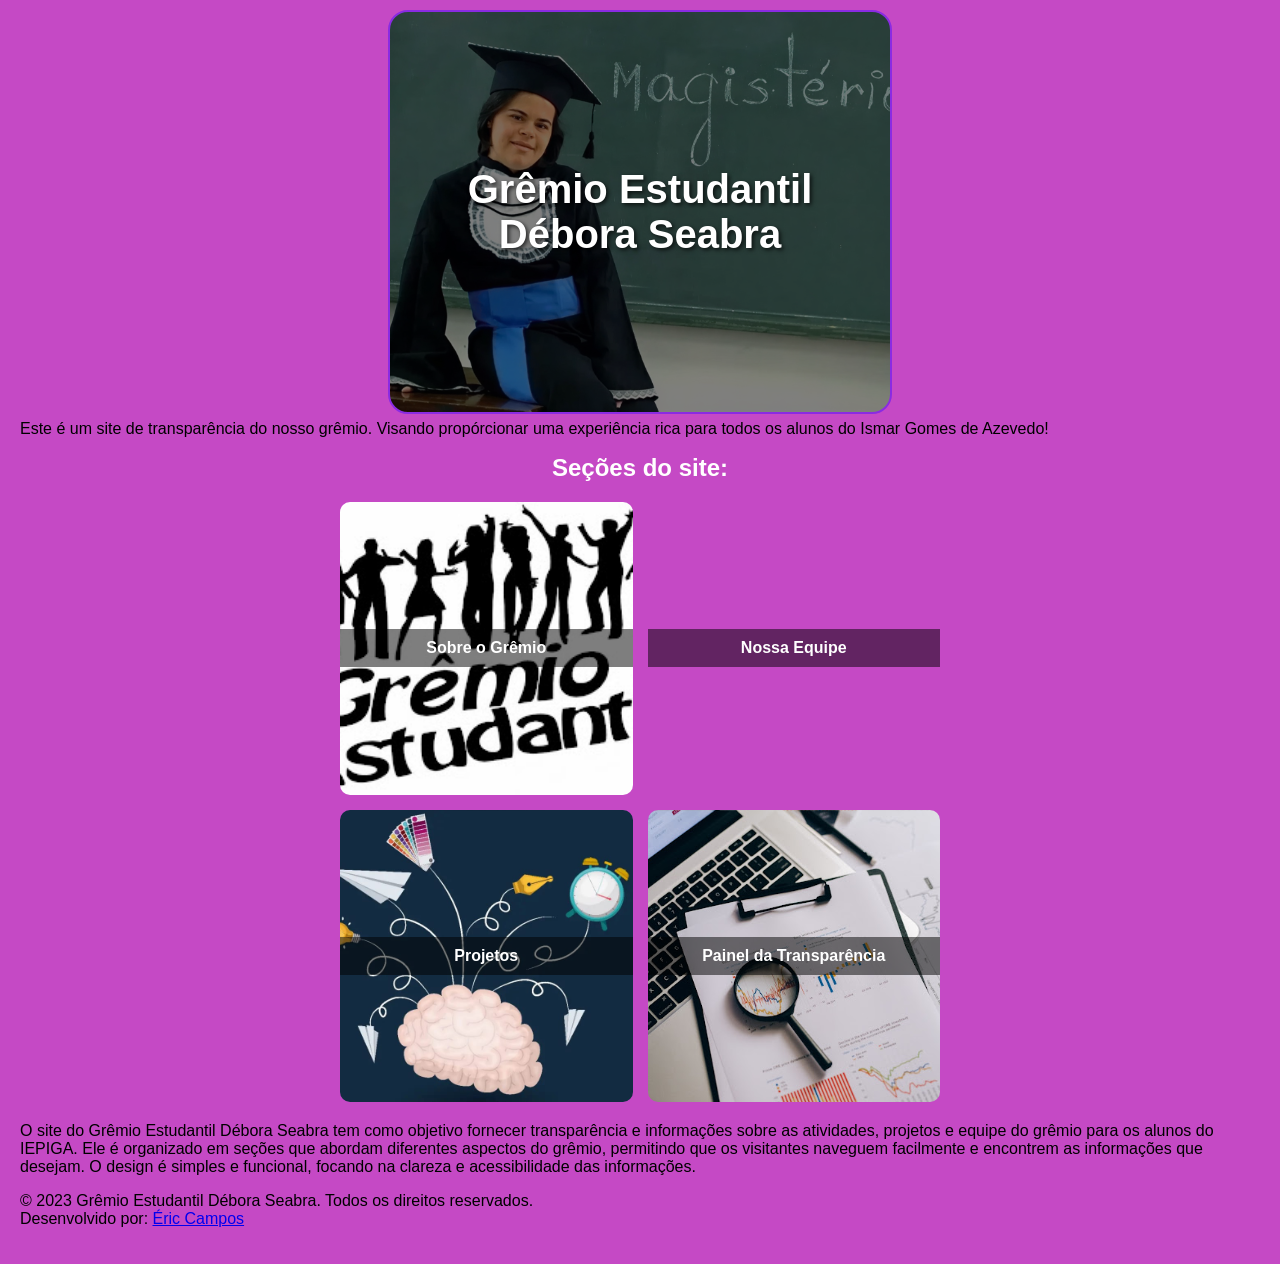
==== PáginaCentral.html @ 75d54832 "Add files via upload" ====
<!DOCTYPE html>
<html lang="pt-BR">

<head>
    <meta charset="UTF-8">
    <meta name="viewport" content="width=device-width, initial-scale=1.0">
    <title>Grêmio Estudantil</title>
    <link rel="stylesheet" href="estilo.css">
</head>

<body>
    <div class="header">
        <h1>Grêmio Estudantil <br>Débora Seabra</h1>
    </div>
    <p>Este é um site de transparência do nosso grêmio. Visando propórcionar uma experiência rica para todos os alunos
        do Ismar Gomes de Azevedo!</p>
    <div class="secao">Seções do site:</div>
    <div class="container-secoes">
        <a href="Partições\Sobre o Grêmio.html" class="card" id="card-sobre">
            <span>Sobre o Grêmio</span>
        </a>
        <a href="Partições\Nossa Equipe.html" class="card" id="card-equipe">
                <span>Nossa Equipe</span>
        </a>
        <a href="Partições\Projetos.html" class="card" id="card-projetos">
                <span>Projetos</span>
        </a>
        <a href="Partições\Painel da Transparência.html" class="card" id="card-painel">
                <span>Painel da Transparência</span>
        </a>
    </div>
</body>
O site do Grêmio Estudantil Débora Seabra tem como objetivo fornecer transparência e informações
sobre as atividades, projetos e equipe do grêmio para os alunos do IEPIGA. Ele é organizado em seções que abordam
diferentes aspectos do grêmio, permitindo que os visitantes naveguem facilmente e encontrem as informações que desejam.
O design é simples e funcional, focando na clareza e acessibilidade das informações.
<footer>
    <p>&copy; 2023 Grêmio Estudantil Débora Seabra. Todos os direitos reservados.<br>Desenvolvido por: <a
            href="https://eric107gamer-svg.github.io/Eric-Campos-Site/">Éric Campos</a></p>
</footer>

</html>
---- estilo.css ----
body {
    background-color: rgb(197, 73, 197);
    font-family: Montserrat, sans-serif;
    margin: 0;
    padding: 20px;
}

.header {
    width: 100%;
    max-width: 500px;
    height: 400px;
    background-image: url('img/Débora Seabra 4k.jpg');
    background-size: cover;
    background-position: center;
    display: flex;
    align-items: center;
    justify-content: center;
    text-align: center;
    background-color: rgba(0, 0, 0, 0.5);
    background-blend-mode: multiply;
    border-radius: 20px;
    margin: -10px auto;
    border-color: blueviolet;
    border-width: 2px;
    border-style: solid;
}

.header h1 {
    color: white;
    font-size: 2.5rem;
    text-shadow: 2px 2px 4px rgba(0, 0, 0, 0.7);
}

.container-secoes {
    display: grid;
    grid-template-columns: repeat(2, 1fr);
    gap: 15px;
    max-width: 600px;
    margin: 20px auto;
}

.card {
    aspect-ratio: 1 / 1;
    display: flex;
    align-items: center;
    justify-content: center;
    text-decoration: none;
    border-radius: 10px;
    background-size: cover;
    background-position: center;
    position: relative;
    overflow: hidden;
    transition: transform 0.3s ease;
}

.card:hover {
    transform: scale(1.05);
}

.card span {
    color: white;
    font-weight: bold;
    text-align: center;
    background-color: rgba(0, 0, 0, 0.5);
    width: 100%;
    padding: 10px 0;
    font-family: 'Montserrat', sans-serif;
}

#card-sobre {
    background-image: url('img/SobreGrêmio.jpeg');
}
#card-equipe {
    background-image: url('img/NossaEquipe.jpeg');
}
#card-projetos {
    background-image: url('img/Projetos.jpeg');
}
#card-painel {
    background-image: url('img/Transparência.jpeg');
}

.secao {
    font-size: 1.5rem;
    font-weight: bold;
    margin-top: 5px;
    text-align: center;
    color: white;
}
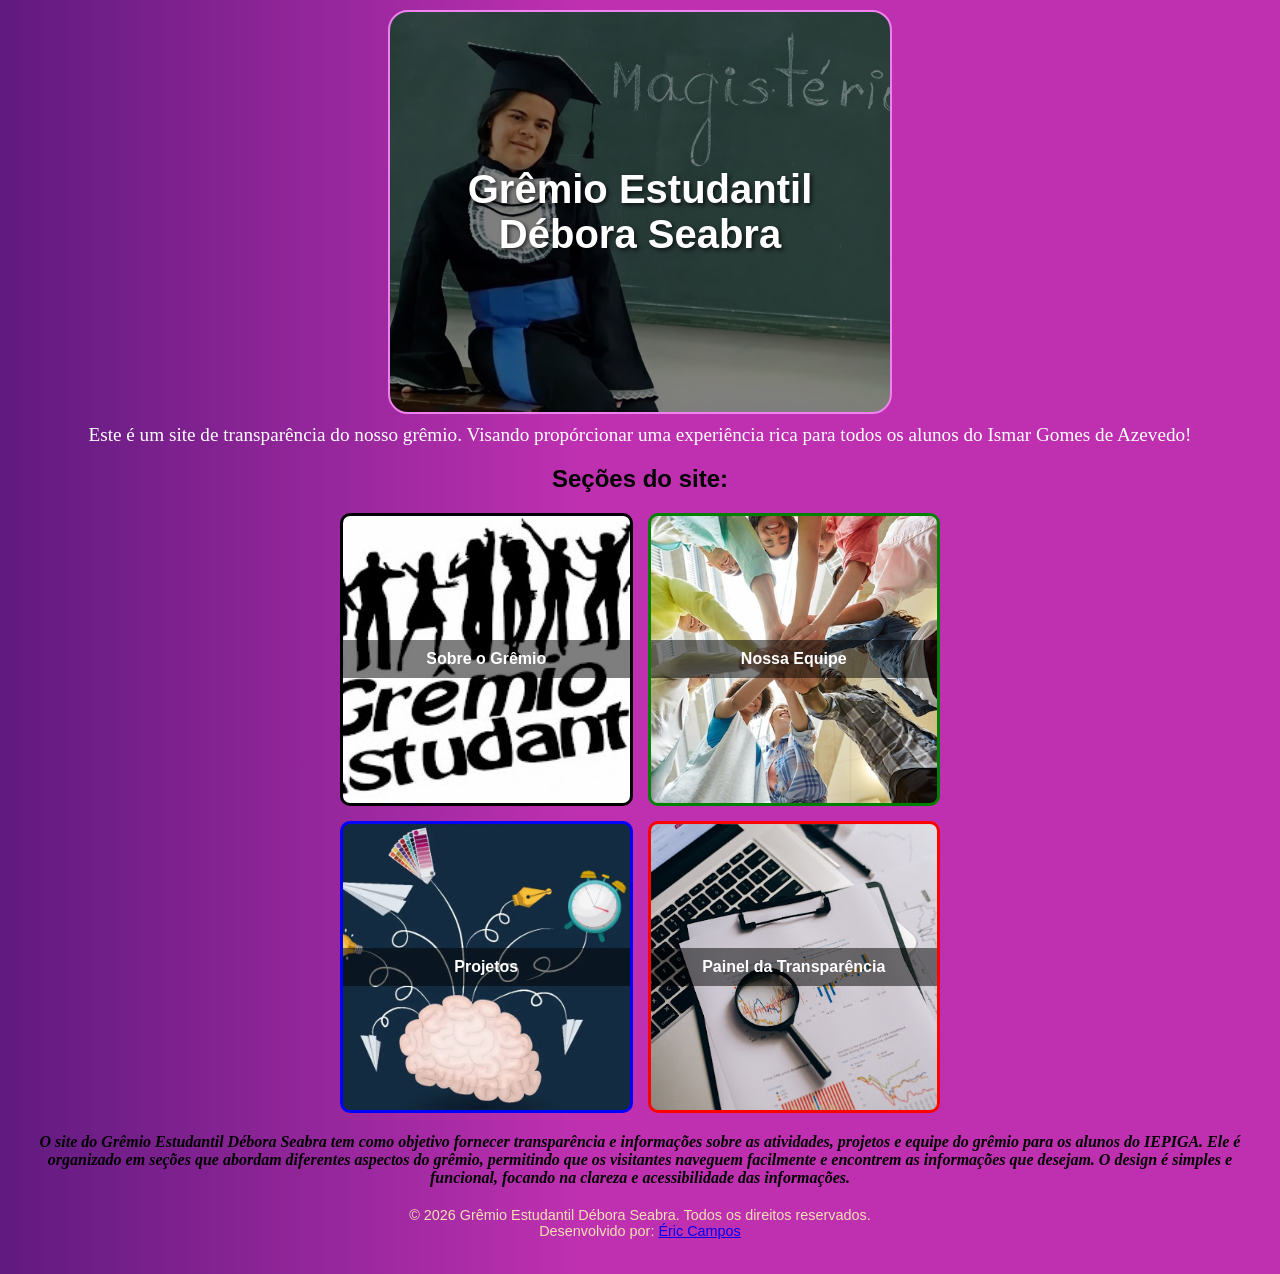
==== commit f9df4e6f: "2.0" ====
--- a/PáginaCentral.html
+++ b/PáginaCentral.html
@@ -12,7 +12,8 @@
     <div class="header">
         <h1>Grêmio Estudantil <br>Débora Seabra</h1>
     </div>
-    <p>Este é um site de transparência do nosso grêmio. Visando propórcionar uma experiência rica para todos os alunos
+    <p class="cabeca">Este é um site de transparência do nosso grêmio. Visando propórcionar uma experiência rica para
+        todos os alunos
         do Ismar Gomes de Azevedo!</p>
     <div class="secao">Seções do site:</div>
     <div class="container-secoes">
@@ -20,22 +21,23 @@
             <span>Sobre o Grêmio</span>
         </a>
         <a href="Partições\Nossa Equipe.html" class="card" id="card-equipe">
-                <span>Nossa Equipe</span>
+            <span>Nossa Equipe</span>
         </a>
         <a href="Partições\Projetos.html" class="card" id="card-projetos">
-                <span>Projetos</span>
+            <span>Projetos</span>
         </a>
         <a href="Partições\Painel da Transparência.html" class="card" id="card-painel">
-                <span>Painel da Transparência</span>
+            <span>Painel da Transparência</span>
         </a>
     </div>
 </body>
-O site do Grêmio Estudantil Débora Seabra tem como objetivo fornecer transparência e informações
-sobre as atividades, projetos e equipe do grêmio para os alunos do IEPIGA. Ele é organizado em seções que abordam
-diferentes aspectos do grêmio, permitindo que os visitantes naveguem facilmente e encontrem as informações que desejam.
-O design é simples e funcional, focando na clareza e acessibilidade das informações.
+<p class="corpo">O site do Grêmio Estudantil Débora Seabra tem como objetivo fornecer transparência e informações
+    sobre as atividades, projetos e equipe do grêmio para os alunos do IEPIGA. Ele é organizado em seções que abordam
+    diferentes aspectos do grêmio, permitindo que os visitantes naveguem facilmente e encontrem as informações que
+    desejam.
+    O design é simples e funcional, focando na clareza e acessibilidade das informações.
 <footer>
-    <p>&copy; 2023 Grêmio Estudantil Débora Seabra. Todos os direitos reservados.<br>Desenvolvido por: <a
+    <p class="foot">&copy; 2026 Grêmio Estudantil Débora Seabra. Todos os direitos reservados.<br>Desenvolvido por: <a
             href="https://eric107gamer-svg.github.io/Eric-Campos-Site/">Éric Campos</a></p>
 </footer>
 
--- a/estilo.css
+++ b/estilo.css
@@ -1,8 +1,9 @@
 body {
-    background-color: rgb(197, 73, 197);
     font-family: Montserrat, sans-serif;
     margin: 0;
     padding: 20px;
+    background: linear-gradient(90deg, rgba(96, 26, 128, 1) 0%, rgba(190, 48, 176, 1) 45%), rgba(248, 242, 252, 1) 100%;
+    min-height: 100vh;
 }
 
 .header {
@@ -20,7 +21,7 @@
     background-blend-mode: multiply;
     border-radius: 20px;
     margin: -10px auto;
-    border-color: blueviolet;
+    border-color: violet;
     border-width: 2px;
     border-style: solid;
 }
@@ -31,12 +32,27 @@
     text-shadow: 2px 2px 4px rgba(0, 0, 0, 0.7);
 }
 
+.cabeca {
+    font-size: 1.2rem;
+    font-family: Cambria, Cochin, Georgia, Times, 'Times New Roman', serif;
+    margin-top: 20px;
+    text-align: center;
+    color: white;
+}
+
 .container-secoes {
     display: grid;
     grid-template-columns: repeat(2, 1fr);
     gap: 15px;
     max-width: 600px;
     margin: 20px auto;
+}
+
+.corpo {
+    font-style: oblique;
+    font-family: 'Times New Roman', Times, serif;
+    font-weight: bolder;
+    text-align: center;
 }
 
 .card {
@@ -69,15 +85,23 @@
 
 #card-sobre {
     background-image: url('img/SobreGrêmio.jpeg');
+    border: 3px solid black;
 }
+
 #card-equipe {
-    background-image: url('img/NossaEquipe.jpeg');
+    background-image: url('img/nossa-equipe.jpeg');
+    border: 3px solid green;
+
 }
+
 #card-projetos {
     background-image: url('img/Projetos.jpeg');
+    border: 3px solid blue;
 }
+
 #card-painel {
     background-image: url('img/Transparência.jpeg');
+    border: 3px solid red;
 }
 
 .secao {
@@ -85,5 +109,13 @@
     font-weight: bold;
     margin-top: 5px;
     text-align: center;
-    color: white;
+    color: black;
+}
+
+.foot {
+    font-size: 0.9rem;
+    font-family: 'Franklin Gothic Medium', 'Arial Narrow', Arial, sans-serif;
+    color: wheat;
+    text-align: center;
+    margin-top: 20px;
 }
